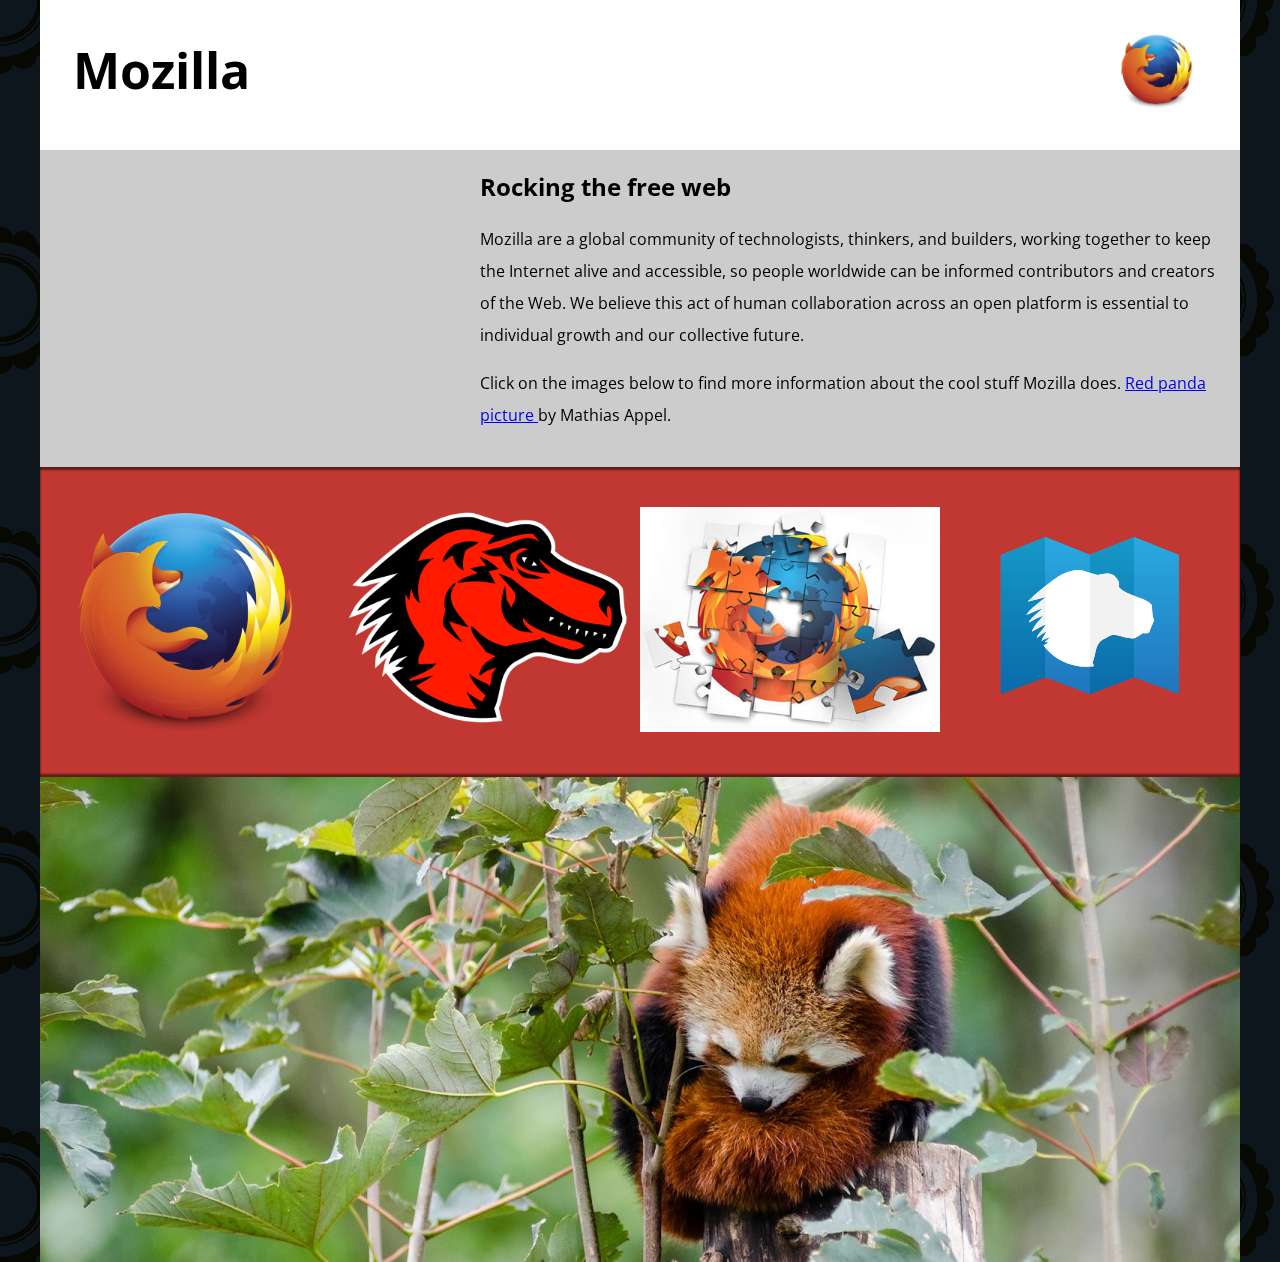
==== index.html @ 6832accb "1st attempt at the MDN multimedia assessment" ====
<!DOCTYPE html>
<html>
  <head>
    <meta charset="utf-8">
    <meta name="viewport" content="width=device-width">
    <title>Mozilla splash page</title>
    <link href='https://fonts.googleapis.com/css?family=Open+Sans:400,700' rel='stylesheet' type='text/css'>
    <style>
      /* header and body setup */

      html {
        font-family: 'Open Sans', sans-serif;
        background: url(images/pattern.png);
      }

      body {
        width: 100%;
        max-width: 1200px;
        margin: 0 auto;
        background-color: white;
        position: relative;
      }

      /* Header styling */

      header {
        height: 150px;
      }

      header img {
        width: 100px;
        position: absolute;
        right: 32.5px;
        top: 32.5px;
      }

      h1 {
        font-size: 50px;
        line-height: 140px;
        margin: 0 0 0 32.5px;
      }

      /* main section and video styling */

      main {
        background: #ccc;
      }

      article {
        padding: 20px;
      }

      h2 {
        margin-top: 0;
      }

      p {
        line-height: 2;
      }

      iframe {
        float: left;
        margin: 0 20px 20px 0;
        max-width: 100%;
      }

      /* further info links */

      .further-info {
        clear: left;
        padding: 40px 0;
        background: #c13832;
        box-shadow: inset 0 3px 2px rgba(0,0,0,0.5),
                    inset 0 -3px 2px rgba(0,0,0,0.5);
      }

      .further-info a {
        width: 25%;
        display: block;
        float: left;
      }

      .further-info img {
        max-width: 100%;
      }

      .clearfix {
        clear: both;
      }

      /* Red panda image */

      .red-panda img {
        display: block;
        max-width: 100%;
      }
    </style>
  </head>
  <body>
    <header>
      <h1>Mozilla</h1>
      <!-- insert <img> element, link to the small
          version of the Firefox logo -->

      <img src="images/firefox_logo-only_RGB_120px.png"
           alt="The firefox logo" width="120px">
    </header>

    <main>
      <article>
        <!-- insert iframe from youtube -->

        <iframe width="400" height="225" 
        src="https://www.youtube.com/embed/ojcNcvb1olg" title="YouTube video player"
        frameborder="0" allow="accelerometer; autoplay; clipboard-write; encrypted-media;
        gyroscope; picture-in-picture" allowfullscreen
        sandbox="allow-scripts allow-same-origin">
        </iframe>

        <h2>Rocking the free web</h2>

        <p>Mozilla are a global community of technologists, thinkers, and builders, working
        together to keep the Internet alive and accessible, so people worldwide can be
        informed contributors and creators of the Web. We believe this act of human
        collaboration across an open platform is essential to individual growth and our
        collective future.</p>

        <p>Click on the images below to find more information about the cool stuff Mozilla
        does.
        <a href="https://www.flickr.com/photos/mathiasappel/21675551065/">
          Red panda picture
        </a> by Mathias Appel.</p>
      </article>

      <div class="further-info">
        <!-- insert images with srcsets and sizes -->
        <a href="https://www.mozilla.org/en-US/firefox/new/">
          <img srcset="images/firefox_logo-only_RGB_120px.png 120w,
                      images/firefox_logo-only_RGB_400px.png 400w"
               sizes="(max-width: 500px) 120px, 400px"
               src="images/firefox_logo-only_RGB_400px.png"
               alt="The firefox logo.">
        </a>
        <a href="https://www.mozilla.org/">
          <img srcset="images/mozilla-dinosaur-head_120px.png 120px
                       images/mozilla-dinosaur-head_400px.png 400px"
               sizes="(max-width: 500px) 120px, 400px"
               src="images/mozilla-dinosaur-head_400px.png"
               alt="The firefox addons logo.">
        </a>
        <a href="https://addons.mozilla.org/">
          <img srcset="images/firefox-addons_120px.jpg 120w
                       images/firefox-addons_400px.jpg 400w"
               sizes="(max-width: 500px) 120px, 400px"
               src="images/firefox-addons_400px.jpg"
               alt="The firefox addons logo.">
        </a>
        <a href="https://developer.mozilla.org/en-US/">
          <img src="images/mdn.svg" alt="The MDN logo.">
        </a>
        <div class="clearfix"></div>
      </div>

      <div class="red-panda">
        <!-- insert picture element -->
        <picture>
          <source media="(max-width: 600px)" srcset="images/red-panda_600px.jpg">
          <source media="(min-width: 601px)" srcset="images/red-panda_1200px.jpg">
          <img src="images/red-panda_1200px.jpg" alt="A red panda.">
        </pitcure>
      </div>

    </main>
  </body>
</html>
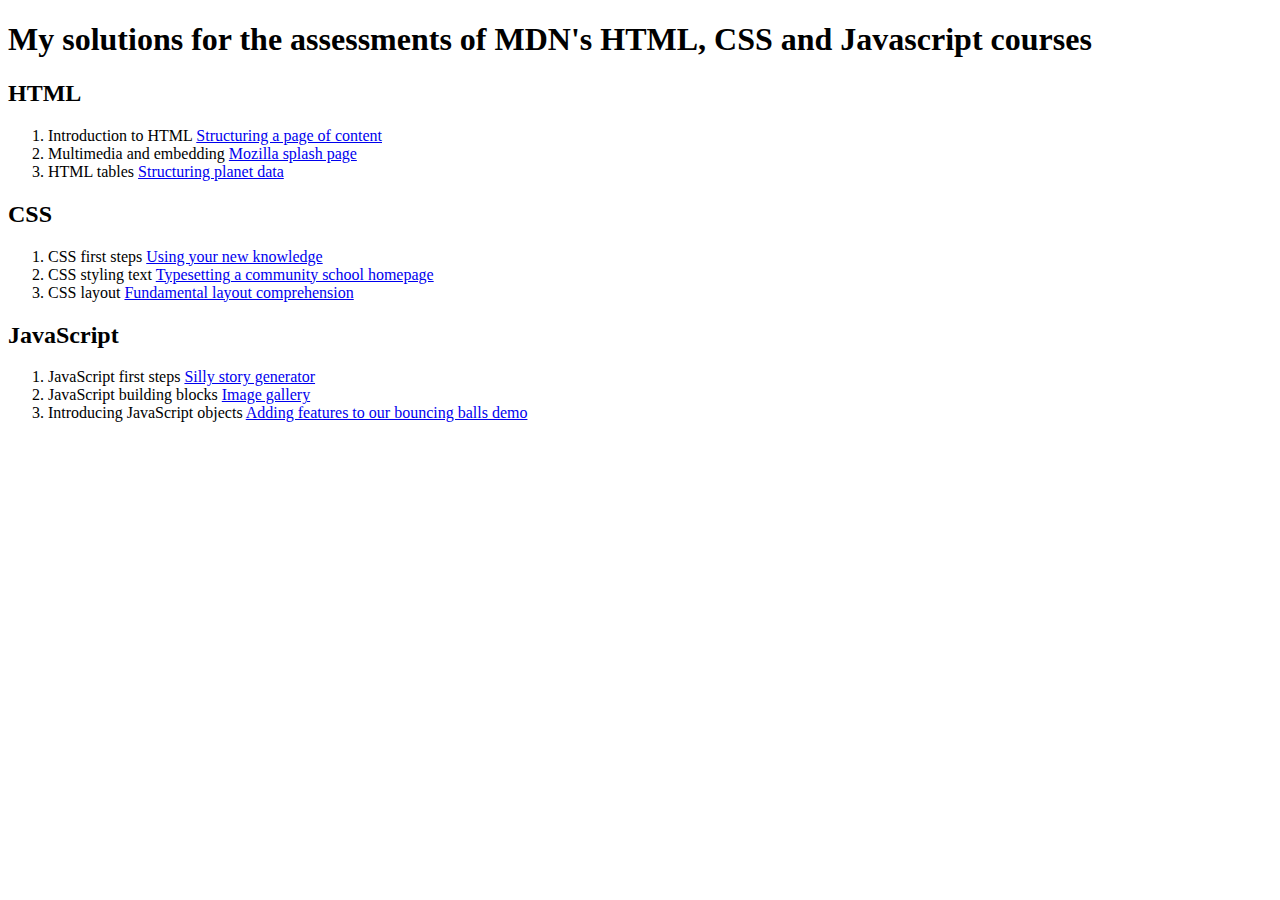
==== commit 8d2e42de: "Assessments with index page" ====
--- a/index.html
+++ b/index.html
@@ -3,173 +3,65 @@
   <head>
     <meta charset="utf-8">
     <meta name="viewport" content="width=device-width">
-    <title>Mozilla splash page</title>
-    <link href='https://fonts.googleapis.com/css?family=Open+Sans:400,700' rel='stylesheet' type='text/css'>
-    <style>
-      /* header and body setup */
-
-      html {
-        font-family: 'Open Sans', sans-serif;
-        background: url(images/pattern.png);
-      }
-
-      body {
-        width: 100%;
-        max-width: 1200px;
-        margin: 0 auto;
-        background-color: white;
-        position: relative;
-      }
-
-      /* Header styling */
-
-      header {
-        height: 150px;
-      }
-
-      header img {
-        width: 100px;
-        position: absolute;
-        right: 32.5px;
-        top: 32.5px;
-      }
-
-      h1 {
-        font-size: 50px;
-        line-height: 140px;
-        margin: 0 0 0 32.5px;
-      }
-
-      /* main section and video styling */
-
-      main {
-        background: #ccc;
-      }
-
-      article {
-        padding: 20px;
-      }
-
-      h2 {
-        margin-top: 0;
-      }
-
-      p {
-        line-height: 2;
-      }
-
-      iframe {
-        float: left;
-        margin: 0 20px 20px 0;
-        max-width: 100%;
-      }
-
-      /* further info links */
-
-      .further-info {
-        clear: left;
-        padding: 40px 0;
-        background: #c13832;
-        box-shadow: inset 0 3px 2px rgba(0,0,0,0.5),
-                    inset 0 -3px 2px rgba(0,0,0,0.5);
-      }
-
-      .further-info a {
-        width: 25%;
-        display: block;
-        float: left;
-      }
-
-      .further-info img {
-        max-width: 100%;
-      }
-
-      .clearfix {
-        clear: both;
-      }
-
-      /* Red panda image */
-
-      .red-panda img {
-        display: block;
-        max-width: 100%;
-      }
-    </style>
+    <title>MDN assessments</title>
+    <link href='style.css' rel='stylesheet' type='text/css'>
   </head>
   <body>
-    <header>
-      <h1>Mozilla</h1>
-      <!-- insert <img> element, link to the small
-          version of the Firefox logo -->
+    <h1>My solutions for the assessments of MDN's HTML, CSS and Javascript courses</h1>
 
-      <img src="images/firefox_logo-only_RGB_120px.png"
-           alt="The firefox logo" width="120px">
-    </header>
+    <section>
+      <h2>HTML</h2>
+      <ol>
+        <li>
+          Introduction to HTML
+          <a href="01-introduction-to-html/index.html">Structuring a page of content</a>
+        </li>
+        <li>
+          Multimedia and embedding
+          <a href="02-multimedia-and-embedding/index.html">Mozilla splash page</a>
+        </li>
+        <li>
+          HTML tables
+          <a href="03-html-tables/tables_assessment.html">Structuring planet data</a>
+        </li>
+      </ol>
+    </section>
 
-    <main>
-      <article>
-        <!-- insert iframe from youtube -->
+    <section>
+      <h2>CSS</h2>
+      <ol>
+        <li>
+          CSS first steps
+          <a href="04-css-first-steps/blog.html">Using your new knowledge</a>
+        </li>
+        <li>
+          CSS styling text
+          <a href="05-css-styling-text/index.html">Typesetting a community school homepage</a>
+        </li>
+        <li>
+          CSS layout
+          <a href="06-css-layout/index.html">Fundamental layout comprehension</a>
+        </li>
+      </ol>
+    </section>
 
-        <iframe width="400" height="225" 
-        src="https://www.youtube.com/embed/ojcNcvb1olg" title="YouTube video player"
-        frameborder="0" allow="accelerometer; autoplay; clipboard-write; encrypted-media;
-        gyroscope; picture-in-picture" allowfullscreen
-        sandbox="allow-scripts allow-same-origin">
-        </iframe>
+    <section>
+      <h2>JavaScript</h2>
+      <ol>
+        <li>
+          JavaScript first steps
+          <a href="07-javascript-first-steps/index.html">Silly story generator</a>
+        </li>
+        <li>
+          JavaScript building blocks
+          <a href="08-javascript-building-blocks/index.html">Image gallery</a>
+        </li>
+        <li>
+          Introducing JavaScript objects
+          <a href="09-introducing-javascript-objects/index.html">Adding features to our bouncing balls demo</a>
+        </li>
+      </ol>
+    </section>
 
-        <h2>Rocking the free web</h2>
-
-        <p>Mozilla are a global community of technologists, thinkers, and builders, working
-        together to keep the Internet alive and accessible, so people worldwide can be
-        informed contributors and creators of the Web. We believe this act of human
-        collaboration across an open platform is essential to individual growth and our
-        collective future.</p>
-
-        <p>Click on the images below to find more information about the cool stuff Mozilla
-        does.
-        <a href="https://www.flickr.com/photos/mathiasappel/21675551065/">
-          Red panda picture
-        </a> by Mathias Appel.</p>
-      </article>
-
-      <div class="further-info">
-        <!-- insert images with srcsets and sizes -->
-        <a href="https://www.mozilla.org/en-US/firefox/new/">
-          <img srcset="images/firefox_logo-only_RGB_120px.png 120w,
-                      images/firefox_logo-only_RGB_400px.png 400w"
-               sizes="(max-width: 500px) 120px, 400px"
-               src="images/firefox_logo-only_RGB_400px.png"
-               alt="The firefox logo.">
-        </a>
-        <a href="https://www.mozilla.org/">
-          <img srcset="images/mozilla-dinosaur-head_120px.png 120px
-                       images/mozilla-dinosaur-head_400px.png 400px"
-               sizes="(max-width: 500px) 120px, 400px"
-               src="images/mozilla-dinosaur-head_400px.png"
-               alt="The firefox addons logo.">
-        </a>
-        <a href="https://addons.mozilla.org/">
-          <img srcset="images/firefox-addons_120px.jpg 120w
-                       images/firefox-addons_400px.jpg 400w"
-               sizes="(max-width: 500px) 120px, 400px"
-               src="images/firefox-addons_400px.jpg"
-               alt="The firefox addons logo.">
-        </a>
-        <a href="https://developer.mozilla.org/en-US/">
-          <img src="images/mdn.svg" alt="The MDN logo.">
-        </a>
-        <div class="clearfix"></div>
-      </div>
-
-      <div class="red-panda">
-        <!-- insert picture element -->
-        <picture>
-          <source media="(max-width: 600px)" srcset="images/red-panda_600px.jpg">
-          <source media="(min-width: 601px)" srcset="images/red-panda_1200px.jpg">
-          <img src="images/red-panda_1200px.jpg" alt="A red panda.">
-        </pitcure>
-      </div>
-
-    </main>
   </body>
-</html>+</html>
